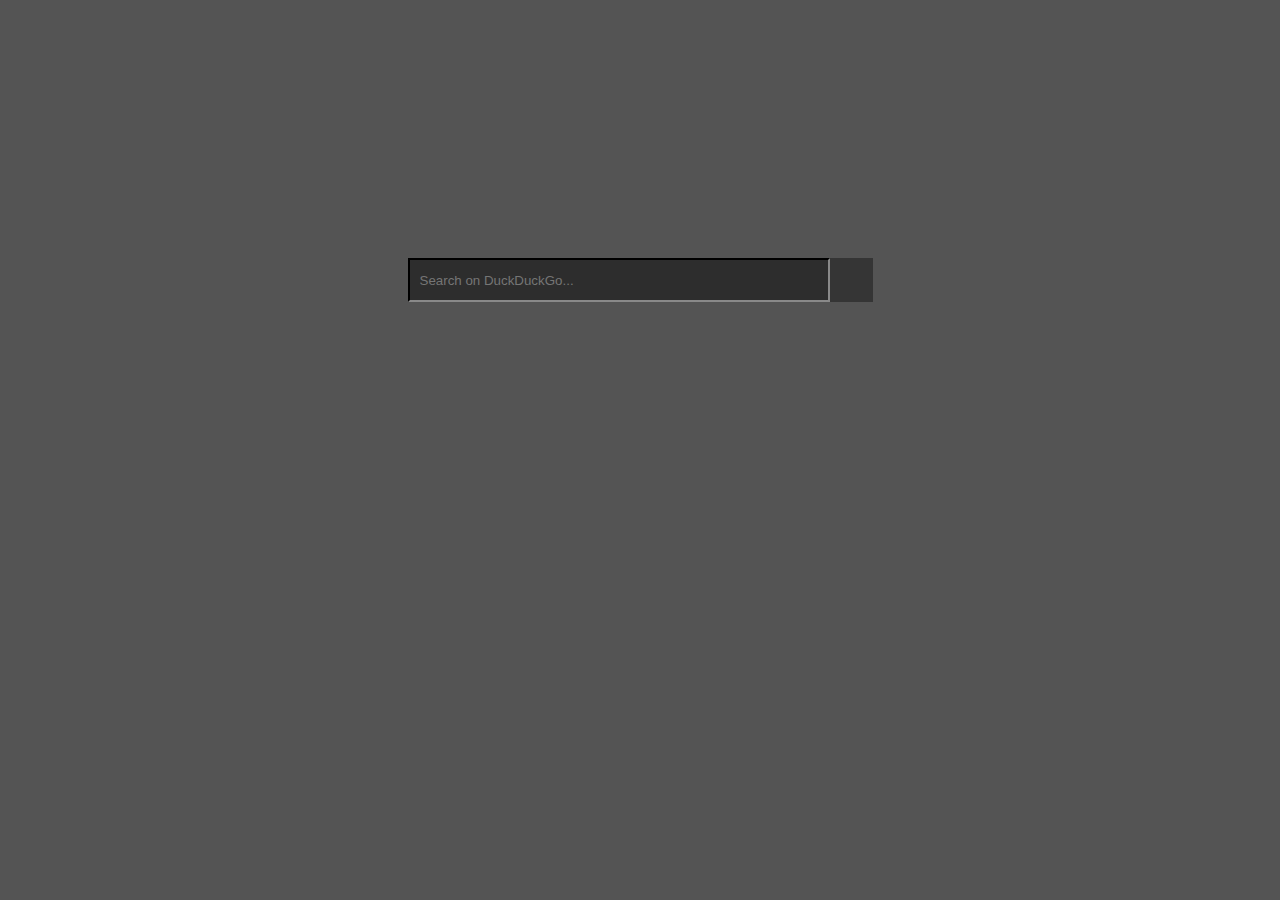
==== Adwaita-Dark-Startpage/index.html @ 9a109f37 "Wrote README and made a few minor changes" ====
<!DOCTYPE html>
<html lang="en" dir="ltr">
  <head>
    <meta charset="utf-8">
    <title>Adwaita Dark Home</title>
    <link rel="stylesheet" href="./css/master.css">
    <link rel="stylesheet" href="./fontawesome-free-5.8.1-web/css/all.css">
  </head>
  <body>
    <div class="search">
      <input type="text" class="ddg_search" placeholder="Search on DuckDuckGo...">
      <button type="button" class="ddg_search_button"><i class="fas fa-search"></i></button>
    </div>
    <script src="./js/master.js"></script>
  </body>
</html>
---- Adwaita-Dark-Startpage/css/master.css ----
body {
  background-color: #545454;
}

.search {
  height: 35px;
  display: table;
  margin: 0 auto;
  padding-top: 250px;
  overflow: hidden;
}

.ddg_search {
  overflow: hidden;
  margin: 0;
  padding: 0px 0px 0px 10px;
  width: 408px;
  height: 40px;
  border-radius: 0px;
  background-color: #2d2d2d;
  color: white;
  border-color: #353535;
}

.ddg_search_button {
  float: right;
  height: 44px;
  width: 43px;
  border: 0;
  background-color: #353535;
  transition: background-color 0.1s;
  cursor: pointer;
  color: white;
}

.ddg_search_button:hover {
  background-color: #1a1919;
}
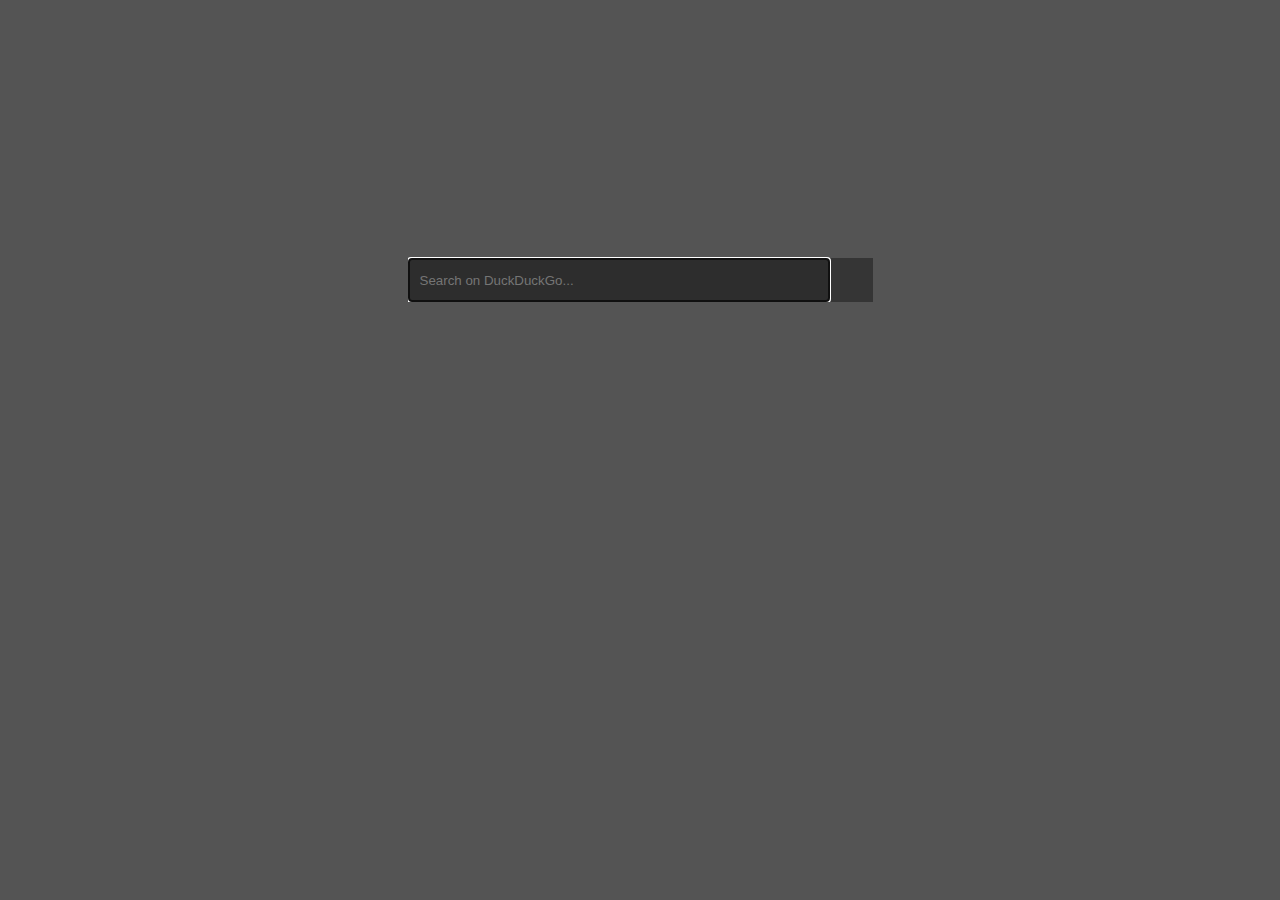
==== commit 72751b10: "click anywhere to select search and auto select search on page open" ====
--- a/Adwaita-Dark-Startpage/index.html
+++ b/Adwaita-Dark-Startpage/index.html
@@ -1,10 +1,10 @@
 <!DOCTYPE html>
-<html lang="en" dir="ltr">
+<html lang="en" dir="ltr" onclick="selectSearch()">
   <head>
     <meta charset="utf-8">
     <title>Adwaita Dark Home</title>
     <link rel="stylesheet" href="./css/master.css">
-    <link rel="stylesheet" href="./fontawesome-free-5.8.1-web/css/all.css">
+    <link rel="stylesheet" href="./fontawesome-free-5.8.1-web/css/all.min.css">
   </head>
   <body>
     <div class="search">
--- a/Adwaita-Dark-Startpage/css/master.css
+++ b/Adwaita-Dark-Startpage/css/master.css
@@ -1,5 +1,11 @@
 body {
   background-color: #545454;
+  overflow: hidden;
+}
+
+.main {
+    height: 100%;
+    position: absolute;
 }
 
 .search {
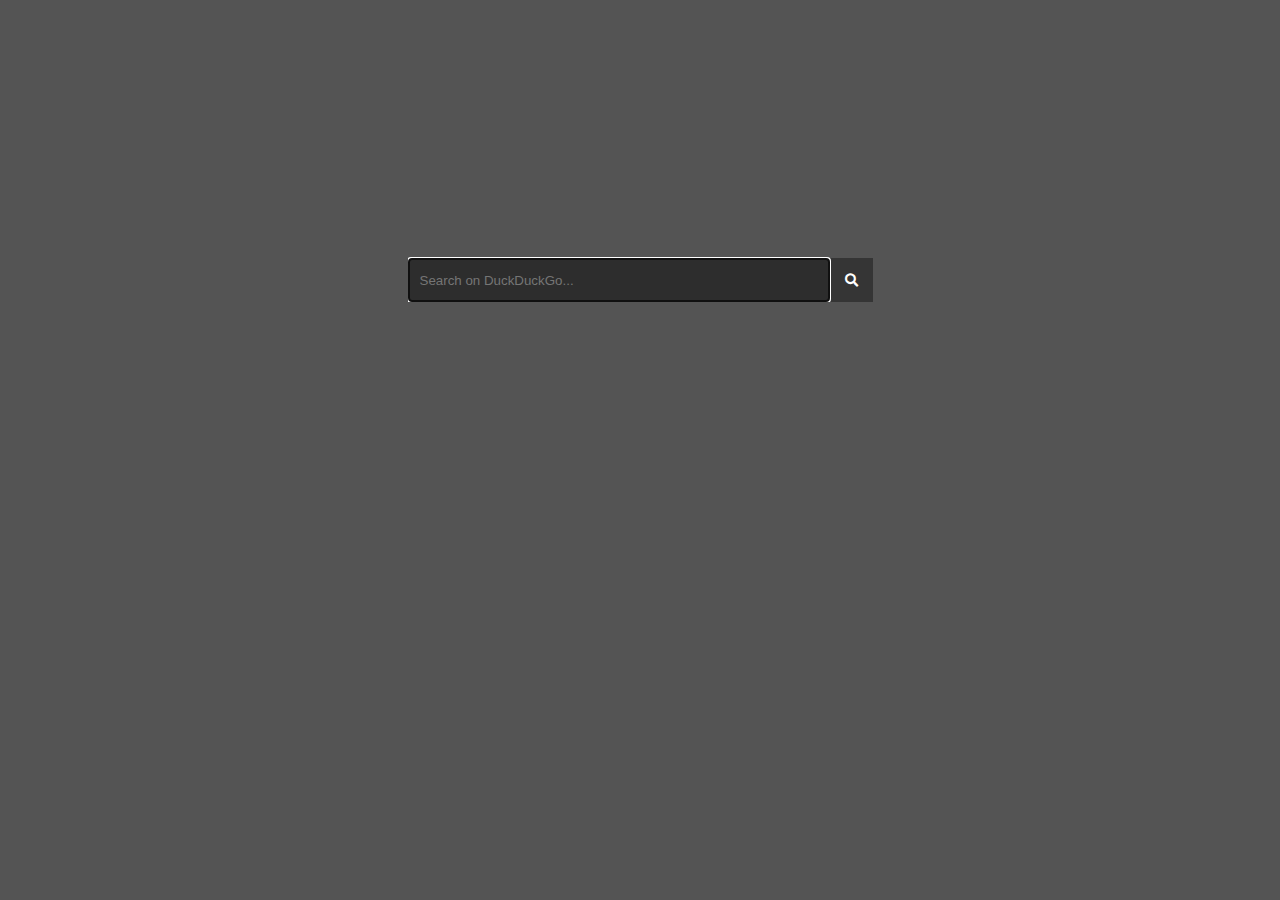
==== commit 44cd8d54: "Fixed some things" ====
--- a/Adwaita-Dark-Startpage/index.html
+++ b/Adwaita-Dark-Startpage/index.html
@@ -1,14 +1,20 @@
 <!DOCTYPE html>
-<html lang="en" dir="ltr" onclick="selectSearch()">
+<html lang="en" dir="ltr">
   <head>
-    <meta charset="utf-8">
+    <meta charset="UTF-8">
+    <meta name="viewport" content="width=device-width, initial-scale=1.0">
     <title>Adwaita Dark Home</title>
+
+    <link rel="preload" href="./css/master.css" as="style">
+    <link rel="preload" href="./css/fontawesome.css" as="style">
+
     <link rel="stylesheet" href="./css/master.css">
-    <link rel="stylesheet" href="./fontawesome-free-5.8.1-web/css/all.min.css">
+    <link rel="stylesheet" href="./css/fontawesome.css">
+    
   </head>
   <body>
     <div class="search">
-      <input type="text" class="ddg_search" placeholder="Search on DuckDuckGo...">
+      <input type="text" class="ddg_search" placeholder="Search on DuckDuckGo..." autofocus>
       <button type="button" class="ddg_search_button"><i class="fas fa-search"></i></button>
     </div>
     <script src="./js/master.js"></script>
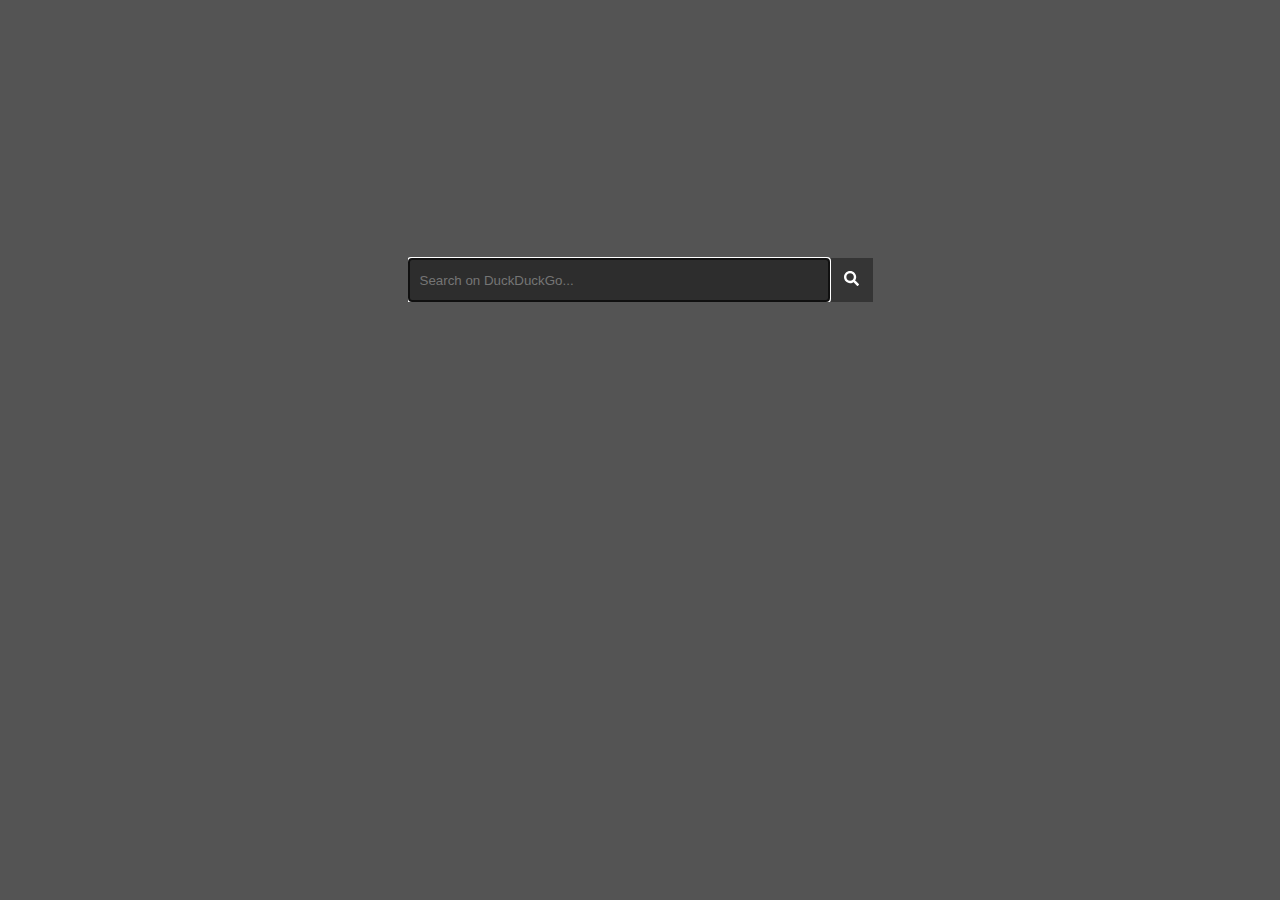
==== commit 546f0539: "Changed the fontawesome to just 1 inline svg" ====
--- a/Adwaita-Dark-Startpage/index.html
+++ b/Adwaita-Dark-Startpage/index.html
@@ -4,18 +4,15 @@
     <meta charset="UTF-8">
     <meta name="viewport" content="width=device-width, initial-scale=1.0">
     <title>Adwaita Dark Home</title>
-
     <link rel="preload" href="./css/master.css" as="style">
-    <link rel="preload" href="./css/fontawesome.css" as="style">
-
     <link rel="stylesheet" href="./css/master.css">
-    <link rel="stylesheet" href="./css/fontawesome.css">
-    
   </head>
   <body>
     <div class="search">
       <input type="text" class="ddg_search" placeholder="Search on DuckDuckGo..." autofocus>
-      <button type="button" class="ddg_search_button"><i class="fas fa-search"></i></button>
+      <button type="button" class="ddg_search_button">
+        <svg xmlns="http://www.w3.org/2000/svg" viewBox="0 0 512 512"><path d="M505 442.7L405.3 343c-4.5-4.5-10.6-7-17-7H372c27.6-35.3 44-79.7 44-128C416 93.1 322.9 0 208 0S0 93.1 0 208s93.1 208 208 208c48.3 0 92.7-16.4 128-44v16.3c0 6.4 2.5 12.5 7 17l99.7 99.7c9.4 9.4 24.6 9.4 33.9 0l28.3-28.3c9.4-9.4 9.4-24.6.1-34zM208 336c-70.7 0-128-57.2-128-128 0-70.7 57.2-128 128-128 70.7 0 128 57.2 128 128 0 70.7-57.2 128-128 128z"/></svg>
+      </button>
     </div>
     <script src="./js/master.js"></script>
   </body>
--- a/Adwaita-Dark-Startpage/css/master.css
+++ b/Adwaita-Dark-Startpage/css/master.css
@@ -39,6 +39,12 @@
   color: white;
 }
 
+.ddg_search_button svg {
+  fill: white;
+  height: 15px;
+  width: 15px;
+}
+
 .ddg_search_button:hover {
   background-color: #1a1919;
 }
--- a/Adwaita-Dark-Startpage/css/master.css
+++ b/Adwaita-Dark-Startpage/css/master.css
@@ -39,6 +39,12 @@
   color: white;
 }
 
+.ddg_search_button svg {
+  fill: white;
+  height: 15px;
+  width: 15px;
+}
+
 .ddg_search_button:hover {
   background-color: #1a1919;
 }
